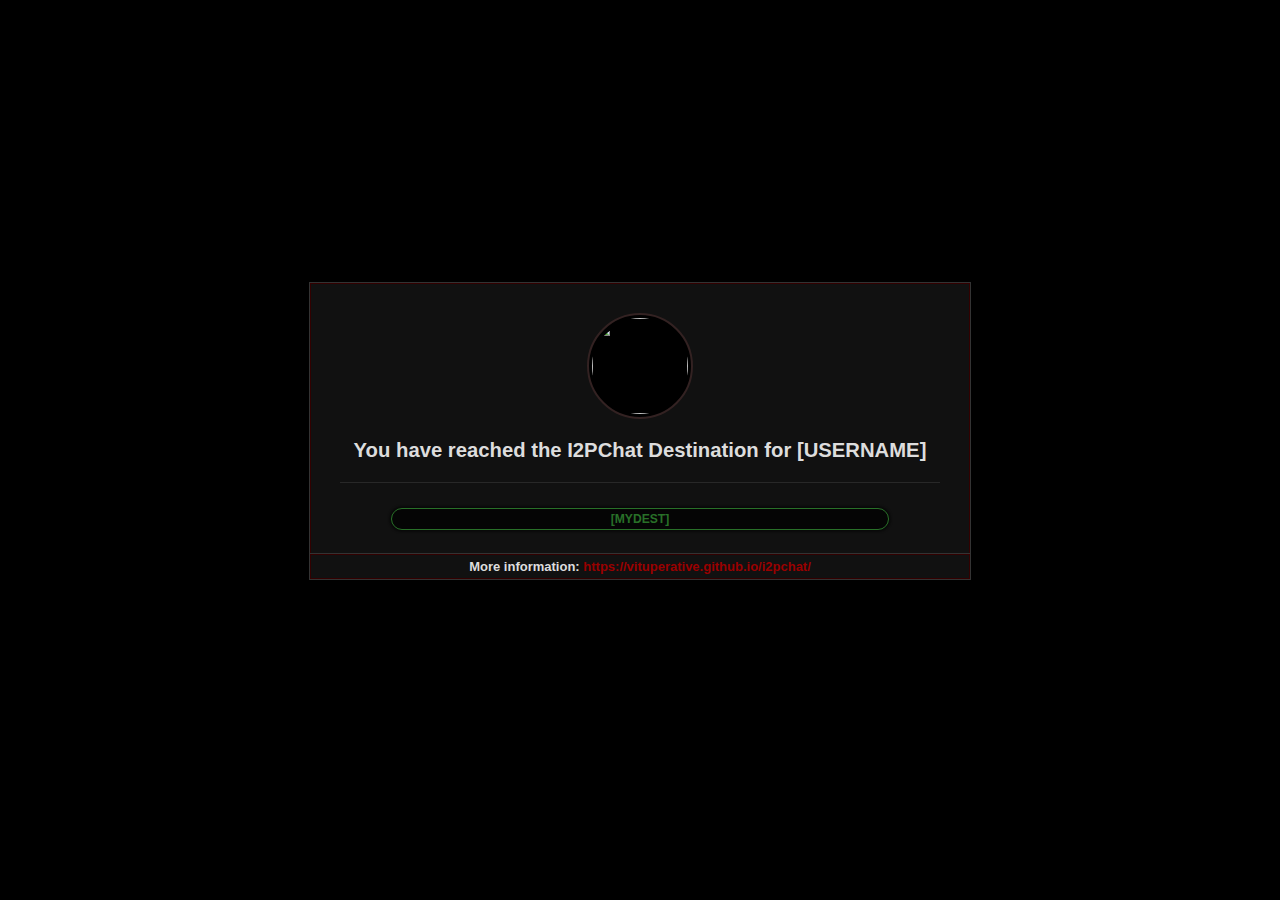
==== www/index.html @ 2ea0a5fb "Tooltip text tweak on index.html" ====
<!DOCTYPE HTML>
<html>

<head>
  <title>[USERNAME] | I2PChat Destination</title>
  <meta http-equiv="Content-Type" content="text/html; charset=UTF-8">
  <style type="text/css">
    body,
    html {
      margin: 0;
      background: #000;
    }

    body {
      text-align: center;
      font-family: Open Sans, Segoe UI, sans-serif;
      font-size: 13pt;
      color: #ddd;
    }

    a,
    a:visited {
      color: #900;
      text-decoration: none;
      outline: none;
    }

    a:hover {
      color: #b00;
    }

    #container {
      position: absolute;
      top: 0;
      height: 100%;
      width: 100%;
      display: table;
    }

    #box,
    #moreinfo {
      box-shadow: inset 0 0 0 1px #300;
    }

    #main {
      display: table-cell;
      position: relative;
      vertical-align: middle;
      text-align: center;
    }

    #box, #dest {
      min-width: 400px;
      max-width: 600px;
    }

    #box {
      margin: 2% auto 5%;
      padding: 30px;
      width: 50%;
      min-width: 400px;
      max-width: 600px;
      border: 1px solid #333;
      background: #111;
    }

    #avatar {
      padding: 3px;
      width: 96px;
      height: 96px;
      border: 2px solid #322;
      border-radius: 50%;
      background: #000;
    }

    #dest {
      margin: 0 0 -30px;
      padding: 25px 30px 0;
      font-size: 70%;
      font-weight: 600;
      color: #393;
      border-top: 1px solid #333;
      opacity: .7;
      user-select: all;
    }

    #dest:hover {
      opacity: 1;
    }

    #b64 {
      margin: auto;
      padding: 3px 5px;
      width: 90%;
      display: inline-block;
      white-space: nowrap;
      overflow: hidden;
      text-overflow: ellipsis;
      border: 1px solid #393;
      border-radius: 15px;
      box-shadow: 0 0 2px 2px rgba(0,0,0,.6);
      background: #000;
    }

    #b64:hover {
      text-overflow: clip;
    }

    #b64::selection {
      color: #fff;
      background: #393;
    }

    #moreinfo {
      margin: 50px -30px -30px;
      padding: 5px 0;
      font-size: 75%;
      font-weight: 600;
      border-top: 1px solid #333;
    }
  </style>
</head>

<body>
  <div id="container">
    <div id="main">
      <div id="box">
        <img id="avatar" src="data:image/svg+xml;base64,[AVATARIMAGE]">
        <h3>You have reached the I2PChat Destination for [USERNAME]</h3>
        <div id="dest" title="Copy and add to I2PChat as new user destination to add [USERNAME] to your contacts"><span id="b64">[MYDEST]</span></div>
        <div id="moreinfo">More information: <a
            href="https://vituperative.github.io/i2pchat/">https://vituperative.github.io/i2pchat/</a>
        </div>
      </div>
    </div>
  </div>
</body>

</html>
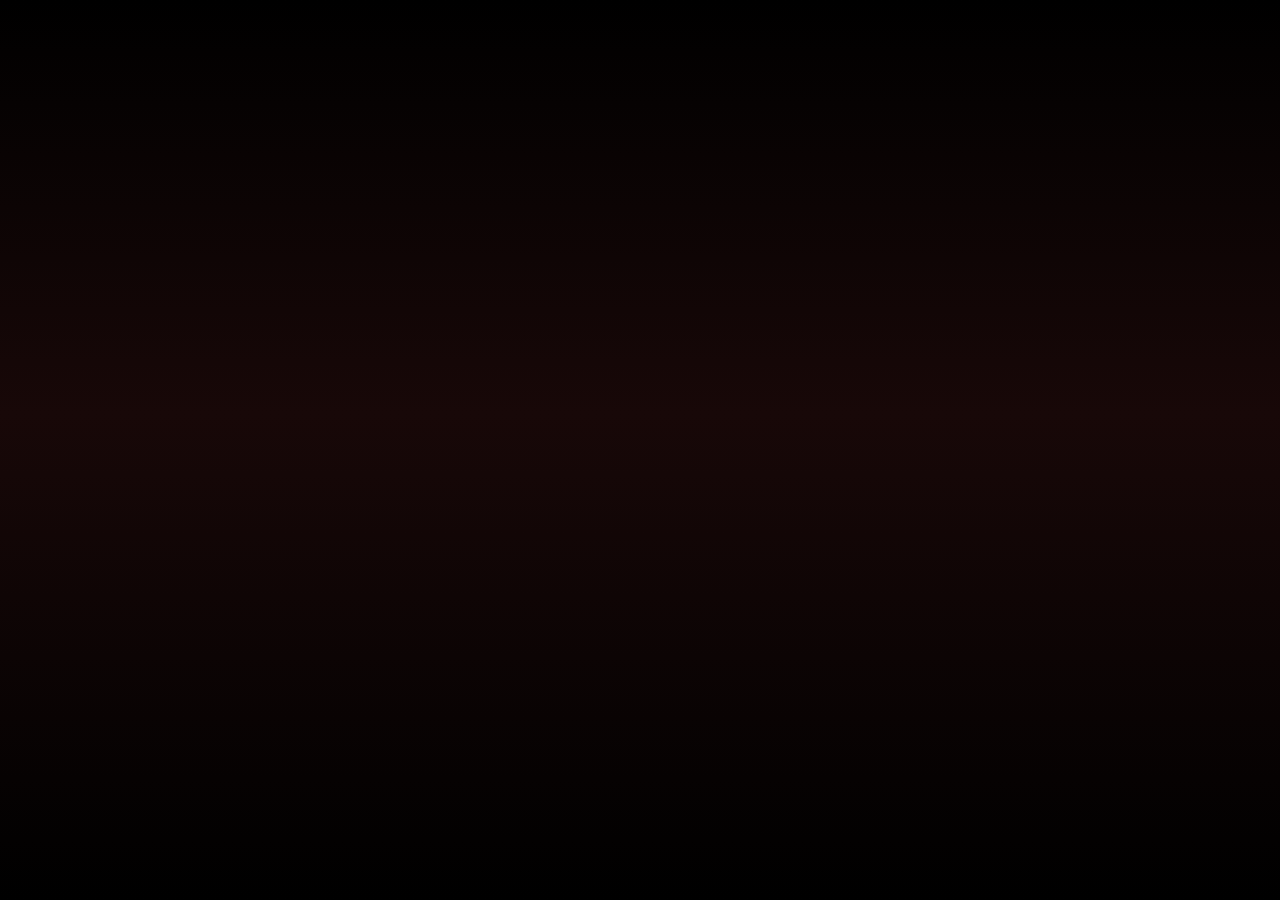
==== commit b7862c04: "profile webpage updates" ====
--- a/www/index.html
+++ b/www/index.html
@@ -4,11 +4,12 @@
 <head>
   <title>[USERNAME] | I2PChat Destination</title>
   <meta http-equiv="Content-Type" content="text/html; charset=UTF-8">
+  <link rel="icon" type="image/svg+xml" href="[data-uri]">
   <style type="text/css">
     body,
     html {
       margin: 0;
-      background: #000;
+      background: #0a0808;
     }
 
     body {
@@ -18,15 +19,28 @@
       color: #ddd;
     }
 
+    hr {
+      margin: 0 auto;
+      height: 1px;
+      color: none;
+      border: none;
+      background: linear-gradient(to right, rgba(0,0,0,0) 10%, #383434, rgba(0,0,0,0) 90%);
+    }
+
+    h3 {
+      margin: 10px 0 15px;
+      text-shadow: 0 1px 1px #000;
+    }
+
     a,
     a:visited {
-      color: #900;
+      color: #995;
       text-decoration: none;
       outline: none;
     }
 
     a:hover {
-      color: #b00;
+      color: #ff9;
     }
 
     #container {
@@ -37,9 +51,12 @@
       display: table;
     }
 
-    #box,
     #moreinfo {
-      box-shadow: inset 0 0 0 1px #300;
+      box-shadow: inset 0 0 0 1px #000, inset 0 0 0 2px #300;
+    }
+
+    #moreinfo a {
+      margin-left: 2px;
     }
 
     #main {
@@ -47,6 +64,7 @@
       position: relative;
       vertical-align: middle;
       text-align: center;
+      background: linear-gradient(to bottom, #000, #180808 46%, #000);
     }
 
     #box, #dest {
@@ -60,26 +78,42 @@
       width: 50%;
       min-width: 400px;
       max-width: 600px;
-      border: 1px solid #333;
-      background: #111;
+      border: 5px solid #383434;
+      box-shadow: inset 0 0 0 1px #000, inset 0 0 0 2px #300, inset 0 0 5px 5px rgba(0,0,0,.6), 0 0 0 1px #282424, 0 0 2px 2px rgba(0,0,0,.7);
+      background: #121010;
+      background: linear-gradient(to bottom, rgba(0,0,0,0), rgba(0,0,0,.4)), repeating-linear-gradient(to right, rgba(64,48,16,.3) 2px, rgba(16,8,8,.3) 2px, rgba(64,48,16,.3) 4px), repeating-linear-gradient(to bottom, #241818 2px, #080404 2px, #241818 4px);
+      background-blend-mode: normal, difference;
+      animation: ease zoom .4s forwards;
+    }
+
+    #box, #avatar {
+      transform: scale(0);
+      will-change: transform;
+      filter: opacity(0) blur(10px);
+    }
+
+    @keyframes zoom {
+      to {transform: scale(1); filter: opacity(1) blur(0)}
     }
 
     #avatar {
-      padding: 3px;
+      padding: 4px;
       width: 96px;
       height: 96px;
-      border: 2px solid #322;
+      border: 2px solid #584444;
+      box-shadow: inset 0 0 0 2px #300, 0 0 0 1px #000, 0 0 2px 2px rgba(0,0,0,.7);
       border-radius: 50%;
       background: #000;
+      animation: ease zoom .4s .2s forwards;
     }
 
     #dest {
-      margin: 0 0 -30px;
+      margin: -5px 0 -35px;
       padding: 25px 30px 0;
+      min-width: 0;
       font-size: 70%;
       font-weight: 600;
       color: #393;
-      border-top: 1px solid #333;
       opacity: .7;
       user-select: all;
     }
@@ -113,10 +147,24 @@
 
     #moreinfo {
       margin: 50px -30px -30px;
-      padding: 5px 0;
+      padding: 8px 0;
+      position: relative;
       font-size: 75%;
       font-weight: 600;
-      border-top: 1px solid #333;
+      border-top: 5px solid #383434;
+      background: radial-gradient(at center bottom, rgba(96, 0, 0, .25), rgba(32, 0, 0, .15) 60%, rgba(0, 0, 0, 0));
+    }
+
+    #moreinfo::before {
+      content: "";
+      display: inline-block;
+      position: absolute;
+      top: -7px;
+      left: 1px;
+      width: calc(100% - 2px);
+      height: 1px;
+      background: #300;
+      border-bottom: 1px solid #000;
     }
   </style>
 </head>
@@ -125,8 +173,9 @@
   <div id="container">
     <div id="main">
       <div id="box">
-        <img id="avatar" src="data:image/svg+xml;base64,[AVATARIMAGE]">
+        <img id="avatar" src="data:image/png;base64,[AVATARIMAGE]">
         <h3>You have reached the I2PChat Destination for [USERNAME]</h3>
+        <hr>
         <div id="dest" title="Copy and add to I2PChat as new user destination to add [USERNAME] to your contacts"><span id="b64">[MYDEST]</span></div>
         <div id="moreinfo">More information: <a
             href="https://vituperative.github.io/i2pchat/">https://vituperative.github.io/i2pchat/</a>
